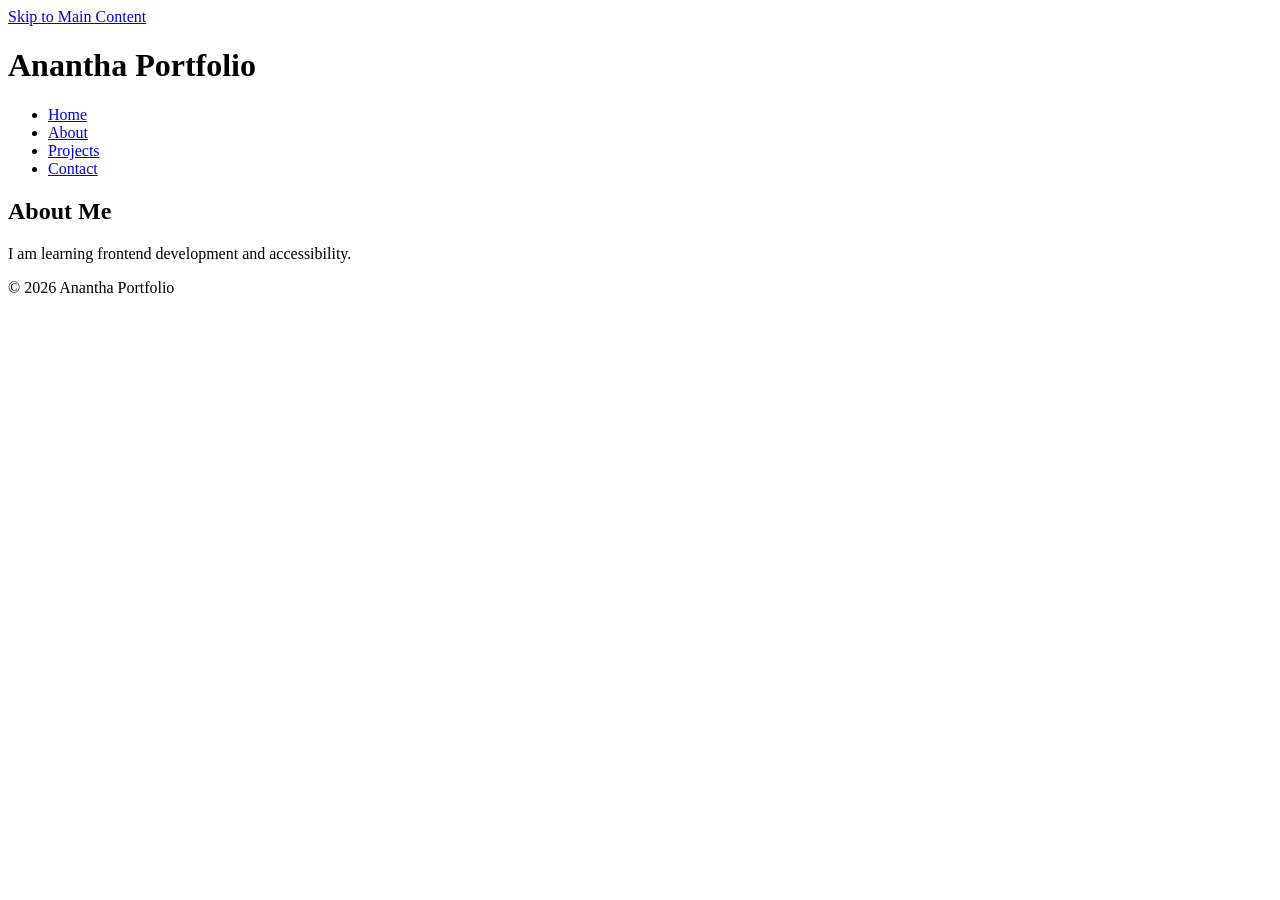
==== about.html @ 7b0129f7 "Initial portfolio website" ====
<!DOCTYPE html>
<html lang="en">

<head>
  <meta charset="UTF-8">

  <meta name="viewport"
        content="width=device-width, initial-scale=1.0">

  <meta name="description"
        content="Personal portfolio website of Anantha.">

  <meta name="keywords"
        content="portfolio, web developer, HTML, CSS">

  <meta name="author"
        content="Anantha">

  <title>Anantha Portfolio</title>

  <link rel="stylesheet" href="css/style.css">
</head>

<body>

  <!-- Skip Link -->
  <a href="#main-content" class="skip-link">
    Skip to Main Content
  </a>

  <!-- Header -->
  <header>

    <h1>Anantha Portfolio</h1>

    <nav aria-label="Primary Navigation">

      <ul>

        <li>
          <a href="index.html">Home</a>
        </li>

        <li>
          <a href="about.html">About</a>
        </li>

        <li>
          <a href="projects.html">Projects</a>
        </li>

        <li>
          <a href="contact.html">Contact</a>
        </li>

      </ul>

    </nav>

  </header>

  <!-- Main -->
  <main id="main-content">

  <section>

    <h2>About Me</h2>

    <p>
      I am learning frontend development and accessibility.
    </p>

  </section>

</main>

    

  <!-- Footer -->
  <footer>

    <p>
      &copy; 2026 Anantha Portfolio
    </p>

  </footer>

</body>

</html>
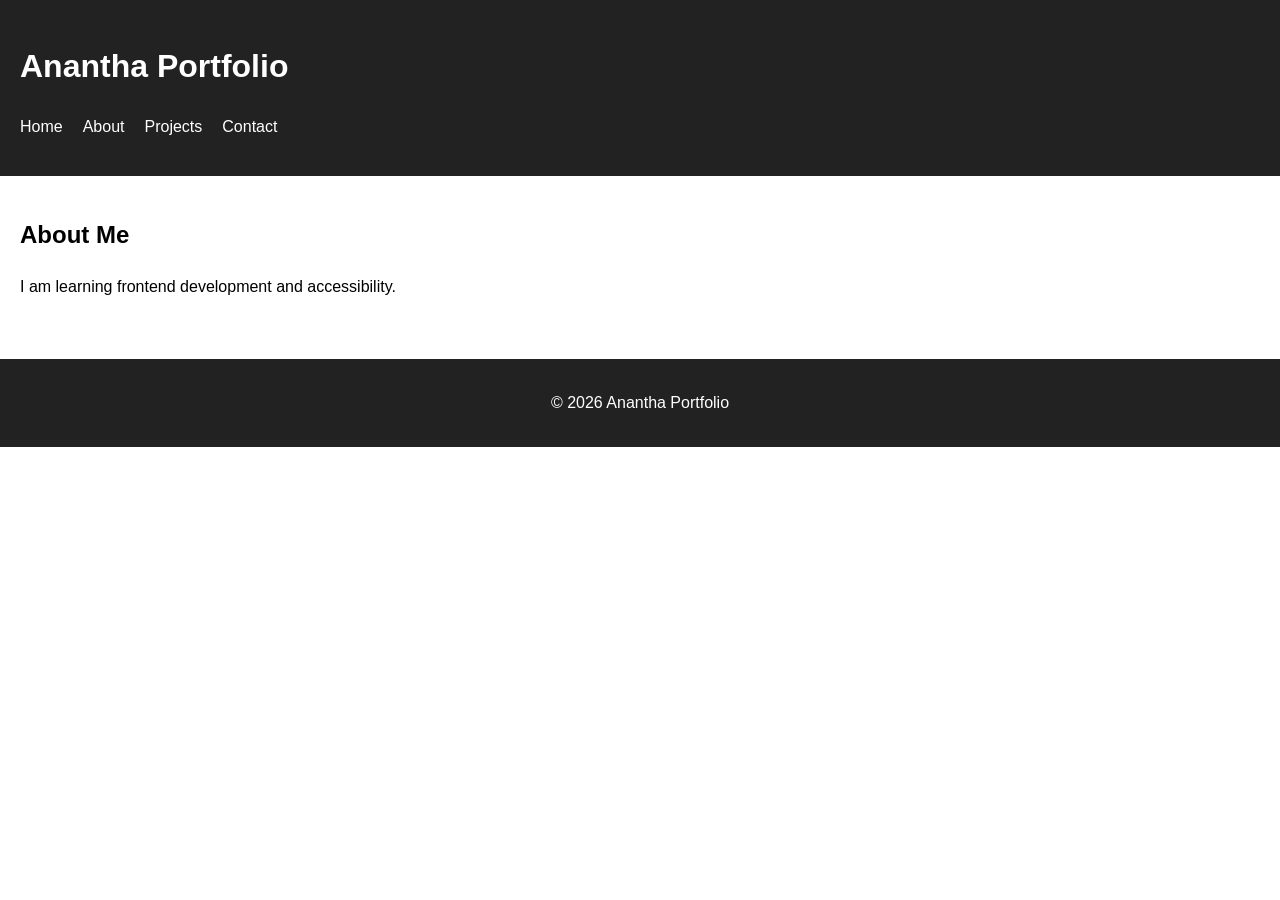
==== commit b4343e0d: "fixed contact page" ====
--- a/about.html
+++ b/about.html
@@ -18,7 +18,7 @@
 
   <title>Anantha Portfolio</title>
 
-  <link rel="stylesheet" href="css/style.css">
+  <link rel="stylesheet" href="style.css">
 </head>
 
 <body>
--- a/style.css
+++ b/style.css
@@ -0,0 +1,118 @@
+body {
+
+  font-family: Arial, sans-serif;
+  line-height: 1.6;
+  margin: 0;
+  padding: 0;
+
+}
+
+header {
+
+  background: #222;
+  color: white;
+  padding: 20px;
+
+}
+
+nav ul {
+
+  list-style: none;
+  display: flex;
+  gap: 20px;
+  padding: 0;
+
+}
+
+nav a {
+
+  color: white;
+  text-decoration: none;
+
+}
+
+main {
+
+  padding: 20px;
+
+}
+
+section {
+
+  margin-bottom: 40px;
+
+}
+
+footer {
+
+  background: #222;
+  color: white;
+  text-align: center;
+  padding: 15px;
+
+}
+
+/* Accessibility Focus */
+
+a:focus,
+button:focus,
+input:focus,
+textarea:focus {
+
+  outline: 3px solid blue;
+
+}
+
+/* Skip Link */
+
+.skip-link {
+
+  position: absolute;
+  left: -999px;
+
+}
+
+.skip-link:focus {
+
+  left: 10px;
+  top: 10px;
+  background: yellow;
+  padding: 10px;
+
+}
+form {
+
+  display: flex;
+  flex-direction: column;
+  gap: 15px;
+
+}
+
+input,
+textarea {
+
+  width: 100%;
+  padding: 10px;
+  border: 1px solid #ccc;
+  border-radius: 5px;
+  font-size: 16px;
+
+}
+
+button {
+
+  width: fit-content;
+  padding: 10px 20px;
+  border: none;
+  border-radius: 5px;
+  cursor: pointer;
+  background: #222;
+  color: white;
+
+}
+
+button:hover {
+
+  opacity: 0.9;
+
+}
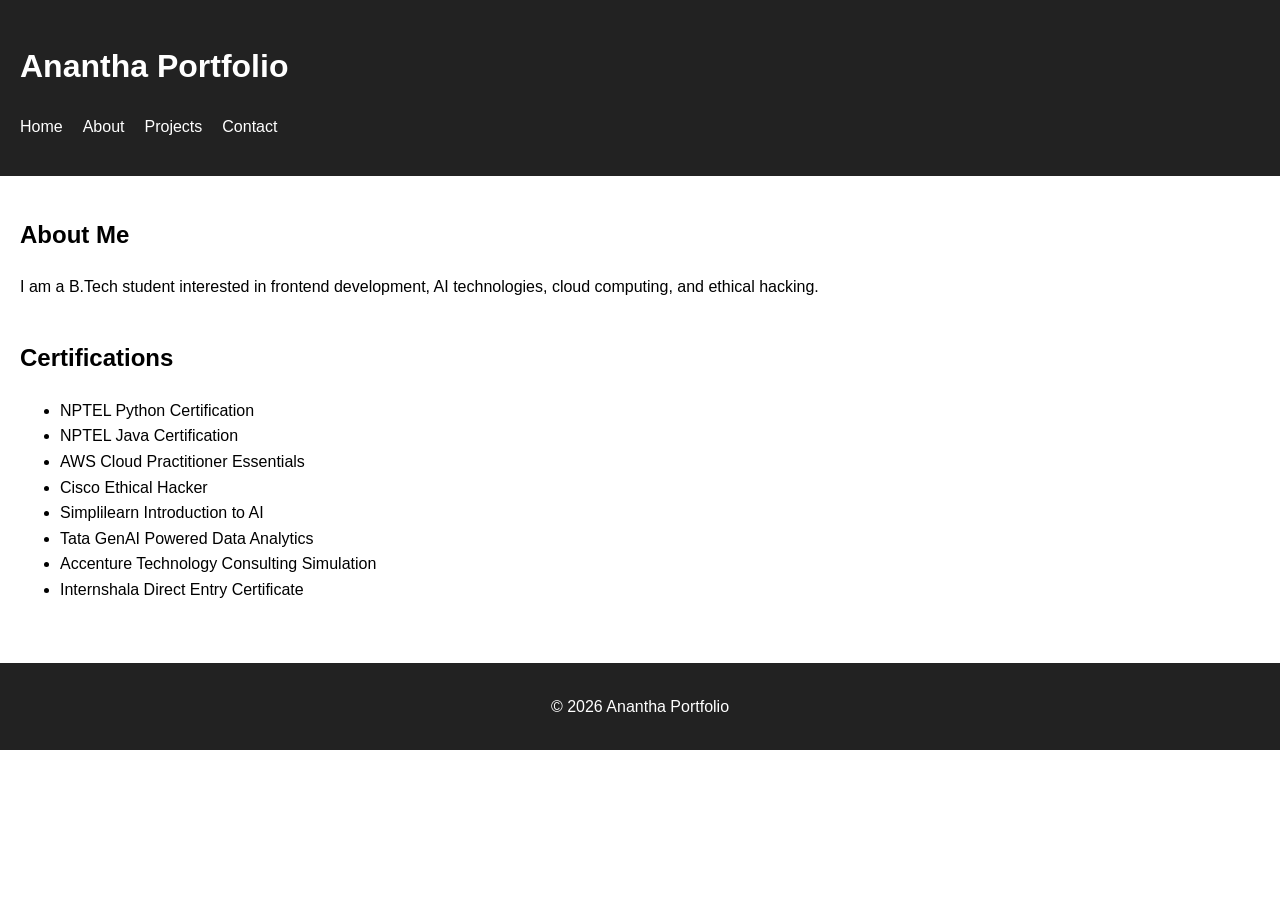
==== commit c1f58b57: "updated portfolio content" ====
--- a/about.html
+++ b/about.html
@@ -64,13 +64,41 @@
 
   <section>
 
-    <h2>About Me</h2>
+  <h2>About Me</h2>
 
-    <p>
-      I am learning frontend development and accessibility.
-    </p>
+  <p>
+    I am a B.Tech student interested in
+    frontend development, AI technologies,
+    cloud computing, and ethical hacking.
+  </p>
 
-  </section>
+</section>
+
+<section>
+
+  <h2>Certifications</h2>
+
+  <ul>
+
+    <li>NPTEL Python Certification</li>
+
+    <li>NPTEL Java Certification</li>
+
+    <li>AWS Cloud Practitioner Essentials</li>
+
+    <li>Cisco Ethical Hacker</li>
+
+    <li>Simplilearn Introduction to AI</li>
+
+    <li>Tata GenAI Powered Data Analytics</li>
+
+    <li>Accenture Technology Consulting Simulation</li>
+
+    <li>Internshala Direct Entry Certificate</li>
+
+  </ul>
+
+</section>
 
 </main>
 
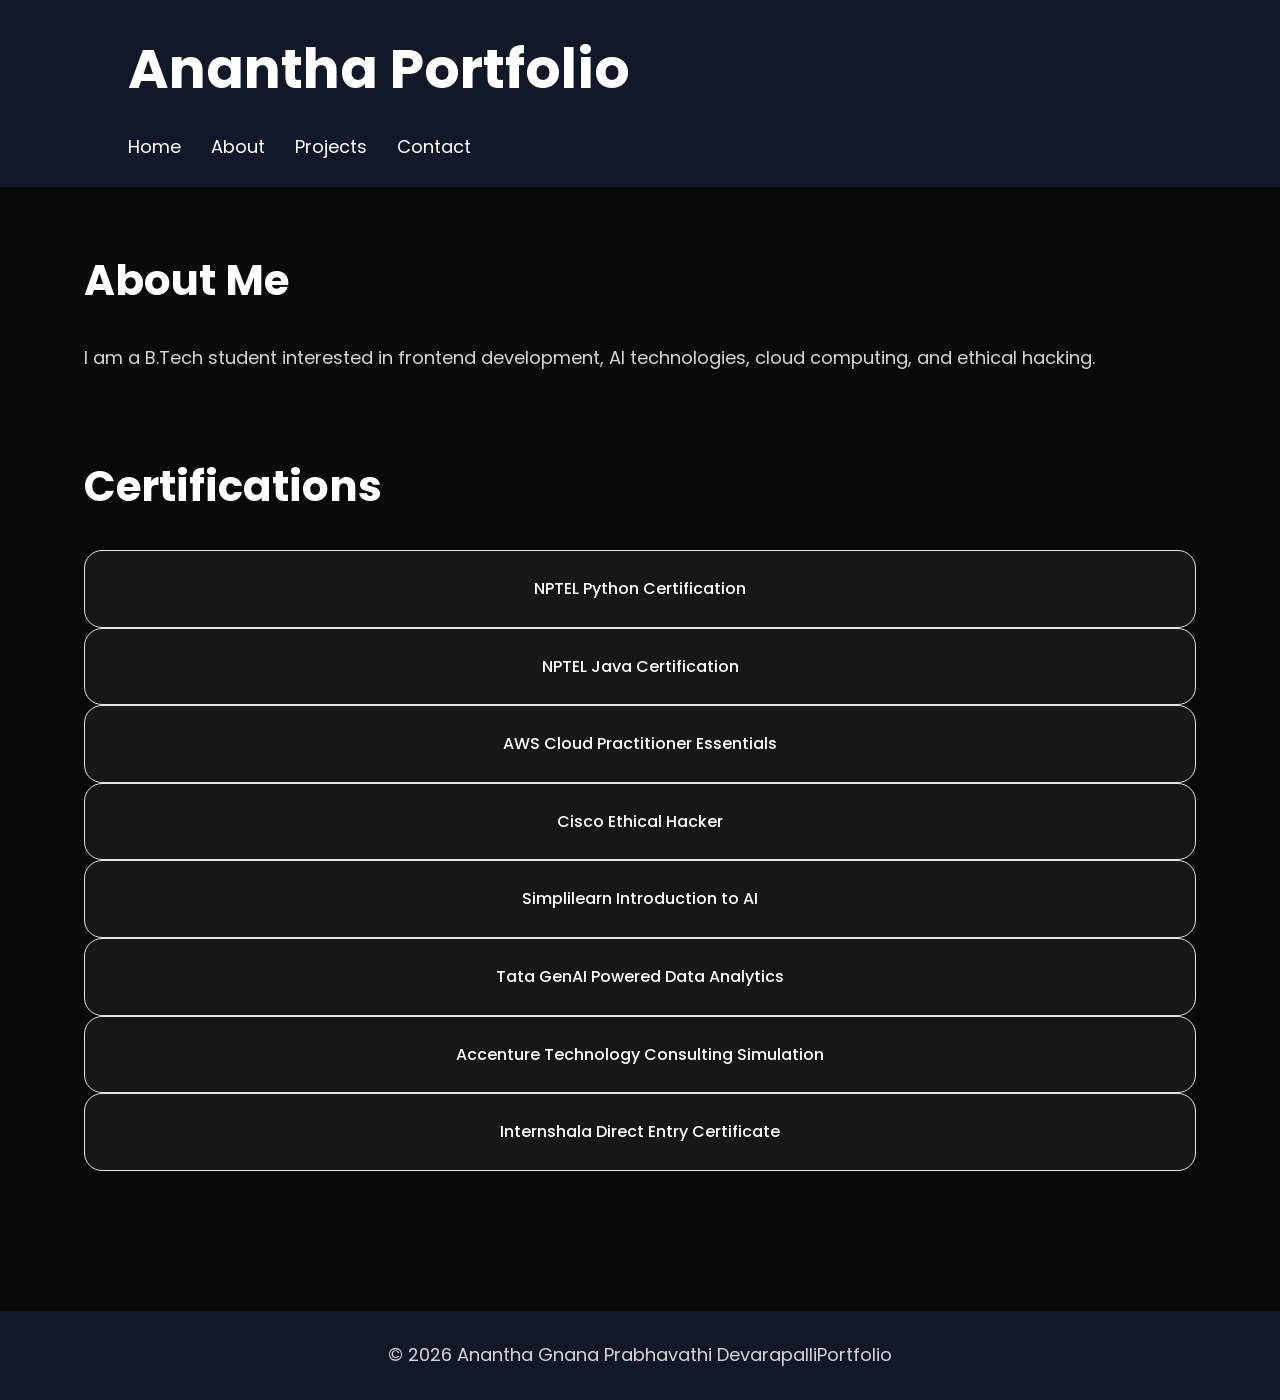
==== commit f8b830cb: "Updated portfolio UI and responsiveness" ====
--- a/about.html
+++ b/about.html
@@ -16,7 +16,8 @@
   <meta name="author"
         content="Anantha">
 
-  <title>Anantha Portfolio</title>
+  <title>Anantha Gnana Prabhavathi Devarapalli Portfolio</title>
+  <link href="https://fonts.googleapis.com/css2?family=Poppins:wght@300;400;500;600;700&display=swap" rel="stylesheet">
 
   <link rel="stylesheet" href="style.css">
 </head>
@@ -77,26 +78,56 @@
 <section>
 
   <h2>Certifications</h2>
+  <div class="certifications-grid">
 
-  <ul>
+    <div class="cert-card">
+       NPTEL Python Certification
+    </div>
+    <div class="certifications-grid">
 
-    <li>NPTEL Python Certification</li>
+    <div class="cert-card">
+        NPTEL Java Certification
+    </div>
+    </div>
+     <div class="certifications-grid">
 
-    <li>NPTEL Java Certification</li>
+    <div class="cert-card">
+        AWS Cloud Practitioner Essentials
+    </div>
+    </div>
+      <div class="certifications-grid">
 
-    <li>AWS Cloud Practitioner Essentials</li>
+    <div class="cert-card">
+       Cisco Ethical Hacker
+    </div>
+    </div>
+     <div class="certifications-grid">
 
-    <li>Cisco Ethical Hacker</li>
+    <div class="cert-card">
+      Simplilearn Introduction to AI
+    </div>
+    </div>
+      <div class="certifications-grid">
 
-    <li>Simplilearn Introduction to AI</li>
+    <div class="cert-card">
+     Tata GenAI Powered Data Analytics
+    </div>
+    </div>
+     <div class="certifications-grid">
 
-    <li>Tata GenAI Powered Data Analytics</li>
+    <div class="cert-card">
+     Accenture Technology Consulting Simulation
+    </div>
+    </div>
+     <div class="certifications-grid">
 
-    <li>Accenture Technology Consulting Simulation</li>
+    <div class="cert-card">
+    Internshala Direct Entry Certificate
+    </div>
+    </div>
 
-    <li>Internshala Direct Entry Certificate</li>
 
-  </ul>
+  
 
 </section>
 
@@ -108,7 +139,7 @@
   <footer>
 
     <p>
-      &copy; 2026 Anantha Portfolio
+      &copy; 2026 Anantha  Gnana Prabhavathi DevarapalliPortfolio
     </p>
 
   </footer>
--- a/style.css
+++ b/style.css
@@ -1,54 +1,95 @@
-body {
-
-  font-family: Arial, sans-serif;
-  line-height: 1.6;
-  margin: 0;
-  padding: 0;
-
-}
-
-header {
-
-  background: #222;
-  color: white;
-  padding: 20px;
-
-}
-
-nav ul {
-
-  list-style: none;
-  display: flex;
-  gap: 20px;
-  padding: 0;
-
-}
-
-nav a {
-
-  color: white;
-  text-decoration: none;
-
-}
-
-main {
-
-  padding: 20px;
+
+*{
+    margin:0;
+    padding:0;
+    box-sizing:border-box;
+}
+:root{
+
+  --bg-color:#0a0a0a;
+  --card-color:#171717;
+  --text-color:#ffffff;
+  --secondary:#d4d4d8;
+  --accent:#a855f7;
+
+}
+body{
+
+  font-family:'Poppins',sans-serif;
+  background:var(--bg-color);
+  color:var(--text-color);
+  line-height:1.6;
+  min-height:100vh;
+  display:flex;
+  flex-direction:column;
+
+}
+
+header{
+
+  background:#111827;
+  padding:25px 10%;
+  position:sticky;
+  top:0;
+  z-index:1000;
+  box-shadow:0 5px 15px rgba(0,0,0,0.3);
+
+}
+
+nav{
+
+  display:flex;
+  justify-content:space-between;
+  align-items:center;
+
+}
+
+nav ul{
+
+  list-style:none;
+  display:flex;
+  gap:30px;
+
+}
+
+nav a{
+
+  color:white;
+  text-decoration:none;
+  font-size:18px;
+  transition:0.3s;
+
+}
+
+nav a:hover{
+
+  color:var(--accent);
+
+}
+
+main{
+
+  flex:1;
+  width:90%;
+  max-width:1200px;
+  margin:auto;
+  padding:60px 20px;
 
 }
 
 section {
 
-  margin-bottom: 40px;
-
-}
-
-footer {
-
-  background: #222;
-  color: white;
-  text-align: center;
-  padding: 15px;
+  margin-bottom: 80px;
+
+}
+
+footer{
+
+  background:#111827;
+  color:white;
+  text-align:center;
+  padding:30px;
+  margin-top:auto;
 
 }
 
@@ -80,39 +121,233 @@
   padding: 10px;
 
 }
-form {
-
-  display: flex;
-  flex-direction: column;
-  gap: 15px;
+form{
+
+  display:flex;
+  flex-direction:column;
+  gap:20px;
+  background:var(--card-color);
+  padding:40px;
+  border-radius:20px;
 
 }
 
 input,
-textarea {
-
-  width: 100%;
-  padding: 10px;
-  border: 1px solid #ccc;
-  border-radius: 5px;
-  font-size: 16px;
-
-}
-
-button {
-
-  width: fit-content;
-  padding: 10px 20px;
-  border: none;
-  border-radius: 5px;
-  cursor: pointer;
-  background: #222;
-  color: white;
-
-}
-
-button:hover {
-
-  opacity: 0.9;
+textarea{
+
+  width:100%;
+  padding:15px;
+  border:none;
+  border-radius:10px;
+  background:#334155;
+  color:white;
+  font-size:16px;
+
+}
+
+
+
+button{
+
+  padding:12px 25px;
+  border:none;
+  border-radius:10px;
+  background:var(--accent);
+  color:white;
+  cursor:pointer;
+  transition:0.3s;
+  font-size:16px;
+
+}
+
+button:hover{
+
+  transform:translateY(-5px);
+
+}
+h1{
+
+  font-size:55px;
+  margin-bottom:20px;
+
+}
+
+h2{
+
+  font-size:42px;
+  margin-bottom:30px;
+  color:white;
+
+}
+
+h3{
+
+  font-size:28px;
+  margin-bottom:15px;
+
+}
+
+p{
+
+  color:var(--secondary);
+  font-size:18px;
+
+}
+.projects-grid{
+
+  display:grid;
+  grid-template-columns:repeat(auto-fit,minmax(280px,1fr));
+  gap:30px;
+
+}
+
+.project-card{
+
+  background:var(--card-color);
+  padding:30px;
+  border-radius:20px;
+  transition:0.3s;
+  box-shadow:0 10px 20px rgba(0,0,0,0.2);
+
+}
+
+.project-card{
+
+  background:var(--card-color);
+  padding:30px;
+  border-radius:20px;
+  transition:all 0.3s ease;
+  box-shadow:0 10px 20px rgba(0,0,0,0.1);
+
+}
+
+.project-card:hover{
+
+  background:var(--accent);
+  color:white;
+  transform:translateY(-10px) scale(1.02);
+
+}
+.skills-container{
+
+  display:flex;
+  flex-wrap:wrap;
+  gap:20px;
+
+}
+
+.skill-card{
+
+  background:var(--card-color);
+  padding:18px 25px;
+  border-radius:15px;
+  transition:0.3s;
+
+}
+
+.skill-card:hover{
+
+  background:var(--accent);
+
+}
+@media(max-width:768px){
+
+  header{
+
+    padding:20px;
+
+  }
+
+  nav{
+
+    flex-direction:column;
+    gap:20px;
+
+  }
+
+  nav ul{
+
+    flex-direction:column;
+    align-items:center;
+
+  }
+
+  h1{
+
+    font-size:40px;
+
+  }
+
+  h2{
+
+    font-size:32px;
+
+  }
+
+  p{
+
+    font-size:16px;
+
+  }
+
+  .projects-grid{
+
+    grid-template-columns:1fr;
+
+  }
+
+}
+.project-card:hover p{
+
+  color:white;
+
+}
+.skill-card{
+
+  background:var(--card-color);
+  padding:18px 25px;
+  border-radius:15px;
+  transition:all 0.3s ease;
+  cursor:pointer;
+
+}
+
+.skill-card:hover{
+
+  background:var(--accent);
+  color:white;
+  transform:scale(1.08);
+
+}
+.project-card:hover{
+
+  box-shadow:0 15px 30px rgba(124,58,237,0.4);
+
+}
+button:hover{
+
+  background:#5b21b6;
+  transform:translateY(-5px);
+
+}
+.cert-card{
+
+  background:var(--card-color);
+  padding:25px;
+  border-radius:18px;
+  transition:all 0.3s ease;
+  border:1px solid #e2e8f0;
+  cursor:pointer;
+  font-weight:500;
+  text-align:center;
+  box-shadow:0 5px 15px rgba(0,0,0,0.08);
+
+}
+.cert-card:hover{
+
+  background:var(--accent);
+  color:white;
+  transform:translateY(-8px) scale(1.03);
+  box-shadow:0 15px 30px rgba(124,58,237,0.3);
 
 }
